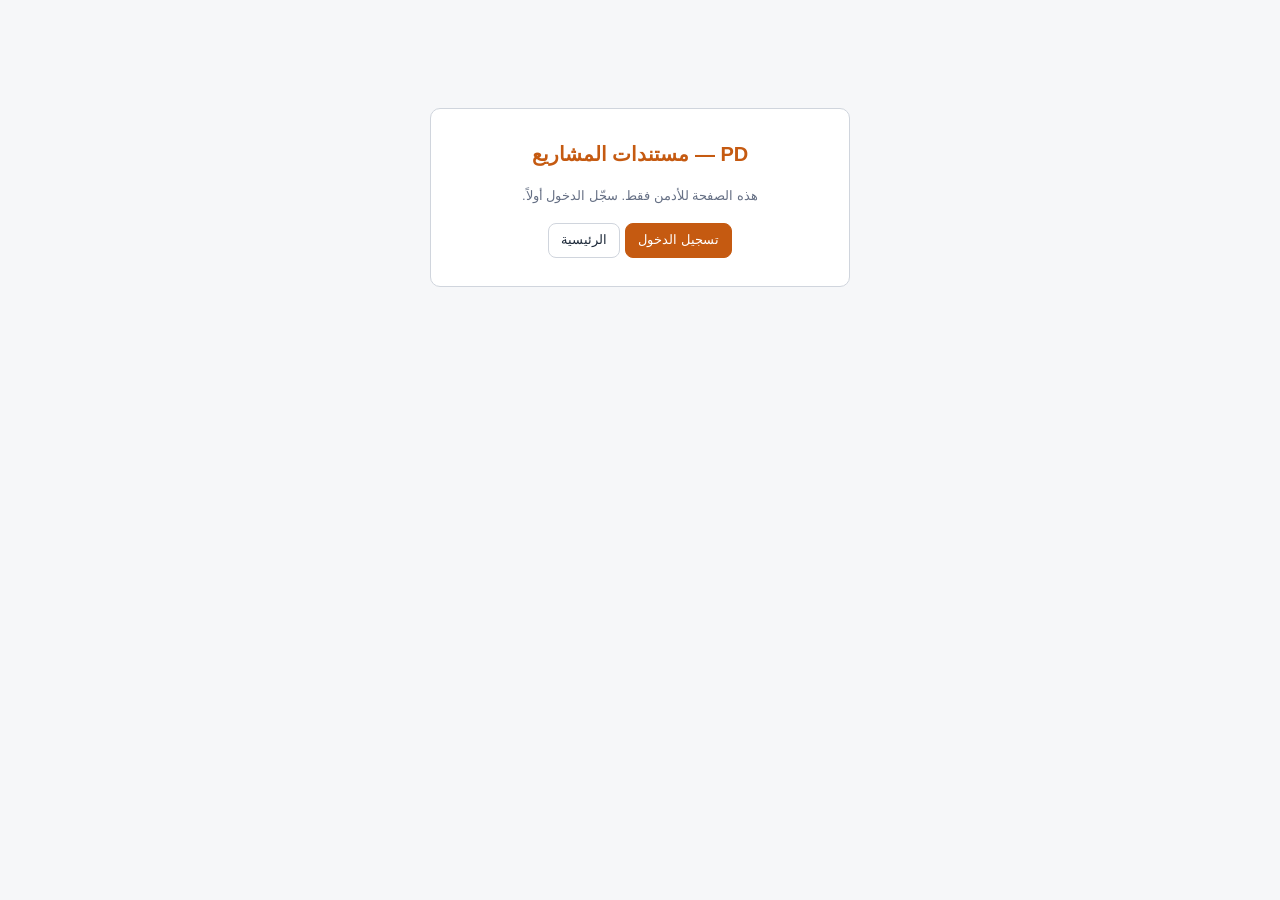
==== PD/index.html @ 5bf5a7d5 "Add files via upload" ====
<!doctype html>
<html lang="ar" dir="rtl">
<head>
<meta charset="utf-8">
<meta name="viewport" content="width=device-width, initial-scale=1">
<meta name="robots" content="noindex, nofollow">
<title>PD — مستندات المشاريع | حلول الطاقة المتجددة والمقاولات</title>
<style>
  :root{--brand:#c55a11;--ink:#1d2939;--mut:#667085;--line:#d0d5dd;--bg:#f6f7f9;--ok:#067647;--bad:#b42318;--card:#fff}
  @media (prefers-color-scheme:dark){:root{--ink:#e6e9ef;--mut:#98a2b3;--line:#344054;--bg:#0f1420;--card:#171d2b}}
  *{box-sizing:border-box}
  body{margin:0;font-family:"Noto Naskh Arabic","Segoe UI",Tahoma,Arial,sans-serif;background:var(--bg);color:var(--ink);line-height:1.6}
  header{background:var(--card);border-bottom:3px solid var(--brand);padding:10px 16px;display:flex;gap:12px;align-items:center;flex-wrap:wrap}
  header h1{font-size:18px;margin:0;color:var(--brand)}
  header .sp{flex:1}
  a.lnk{color:var(--brand);text-decoration:none;font-size:14px}
  main{max-width:1100px;margin:16px auto;padding:0 12px}
  .tabs{display:flex;gap:6px;margin-bottom:12px}
  .tabs button{padding:8px 14px;border:1px solid var(--line);background:var(--card);color:var(--ink);border-radius:8px;cursor:pointer;font:inherit}
  .tabs button.on{background:var(--brand);border-color:var(--brand);color:#fff}
  .card{background:var(--card);border:1px solid var(--line);border-radius:10px;padding:12px;margin-bottom:12px}
  table{width:100%;border-collapse:collapse;font-size:14px}
  th,td{padding:8px 6px;border-bottom:1px solid var(--line);text-align:right;vertical-align:top}
  th{color:var(--mut);font-weight:600}
  .wrap{overflow-x:auto}
  button.b{padding:6px 12px;border-radius:8px;border:1px solid var(--line);background:var(--card);color:var(--ink);cursor:pointer;font:inherit;font-size:13px}
  button.p{background:var(--brand);border-color:var(--brand);color:#fff}
  button.d{color:var(--bad);border-color:var(--bad)}
  a.b{display:inline-block;padding:6px 12px;border-radius:8px;border:1px solid var(--line);text-decoration:none;font-size:13px;color:var(--ink);background:var(--card)}
  a.b.p{background:var(--brand);border-color:var(--brand);color:#fff}
  button:disabled{opacity:.5;cursor:not-allowed}
  .badge{display:inline-block;padding:1px 8px;border-radius:20px;font-size:12px;border:1px solid var(--line)}
  .badge.issued{color:#b54708;border-color:#b54708}.badge.signed{color:var(--ok);border-color:var(--ok)}.badge.void{color:var(--bad);border-color:var(--bad)}
  .muted{color:var(--mut);font-size:13px}
  .err{background:#fef3f2;color:var(--bad);border:1px solid #fecdca;border-radius:8px;padding:8px 12px;margin:8px 0}
  .ok{color:var(--ok)}
  .warn{background:#fffaeb;color:#b54708;border:1px solid #fedf89;border-radius:8px;padding:8px 12px;margin:8px 0}
  dialog{border:1px solid var(--line);border-radius:12px;padding:0;width:min(980px,96vw);max-height:92vh;background:var(--card);color:var(--ink)}
  dialog::backdrop{background:rgba(0,0,0,.45)}
  .dh{display:flex;align-items:center;gap:8px;padding:10px 14px;border-bottom:1px solid var(--line);position:sticky;top:0;background:var(--card);z-index:2}
  .dh h2{font-size:16px;margin:0;flex:1}
  .db{padding:12px 14px;overflow:auto;max-height:calc(92vh - 110px)}
  .df{padding:10px 14px;border-top:1px solid var(--line);display:flex;gap:8px;flex-wrap:wrap}
  fieldset{border:1px solid var(--line);border-radius:8px;margin:0 0 12px;padding:8px 12px}
  legend{color:var(--brand);font-weight:700;padding:0 6px}
  .g{display:grid;grid-template-columns:repeat(auto-fit,minmax(230px,1fr));gap:8px 12px}
  label{display:block;font-size:13px;color:var(--mut)}
  input,select,textarea{width:100%;padding:6px 8px;border:1px solid var(--line);border-radius:6px;background:var(--card);color:var(--ink);font:inherit;font-size:14px}
  input.ltr{direction:ltr;text-align:right}
  .kv{display:grid;grid-template-columns:150px 1fr;gap:2px 10px;font-size:14px}
  .kv span:nth-child(odd){color:var(--mut)}
  iframe{width:100%;height:68vh;border:1px solid var(--line);border-radius:8px;background:#fff}
  #login{max-width:360px;margin:12vh auto;text-align:center}
  .hide{display:none!important}
</style>
</head>
<body>

<section id="gate" class="card hide" style="max-width:420px;margin:12vh auto;text-align:center">
  <h1 style="color:var(--brand);font-size:20px">PD — مستندات المشاريع</h1>
  <p id="gateMsg" class="muted"></p>
  <p><a class="b p" href="../login.html">تسجيل الدخول</a> <a class="b" href="../home.html">الرئيسية</a></p>
</section>

<div id="app" class="hide">
  <header>
    <h1>PD — مستندات المشاريع</h1>
    <span class="muted">Projects Documents</span>
    <span class="sp"></span>
    <a class="lnk" href="../crm.html">← الرجوع إلى CRM</a>
    <a class="b" href="../home.html">الرئيسية</a>
  </header>
  <main>
    <div class="tabs">
      <button id="tab-opps" class="on">الصفقات المقبولة</button>
      <button id="tab-docs">المستندات الصادرة</button>
    </div>
    <div id="msg"></div>
    <div id="view"></div>
  </main>
</div>

<dialog id="issueDlg">
  <div class="dh"><h2 id="issueTitle">إصدار عقد</h2><button class="b" data-close="issueDlg">إغلاق</button></div>
  <div class="db" id="issueBody"></div>
  <div class="df">
    <button class="b" id="checkBtn">تحقق من الاكتمال</button>
    <button class="b p" id="issueBtn">إصدار العقد وتجميده</button>
    <span class="muted" id="issueNote"></span>
  </div>
</dialog>

<dialog id="viewDlg">
  <div class="dh"><h2 id="viewTitle">مستند</h2><span id="viewIntact" class="muted"></span>
    <button class="b p" id="printBtn">طباعة / حفظ PDF</button><button class="b" data-close="viewDlg">إغلاق</button></div>
  <div class="db"><iframe id="docFrame" sandbox="allow-same-origin allow-modals" title="المستند"></iframe></div>
</dialog>

<script>
(function () {
  "use strict";
  var FN = "https://xhgwvszdatqlvlgqiikj.supabase.co/functions/v1";
  var ANON = "eyJhbGciOiJIUzI1NiIsInR5cCI6IkpXVCJ9.eyJpc3MiOiJzdXBhYmFzZSIsInJlZiI6InhoZ3d2c3pkYXRxbHZsZ3FpaWtqIiwicm9sZSI6ImFub24iLCJpYXQiOjE3ODMzMzU1ODUsImV4cCI6MjA5ODkxMTU4NX0._AGyzezR5UFnd6AB26--DsAwuswTP5Vqz1U7LMYp8fU";
  var $ = function (id) { return document.getElementById(id); };

  function h(tag, attrs) {
    var n = document.createElement(tag);
    if (attrs) Object.keys(attrs).forEach(function (k) {
      if (k === "style") n.style.cssText = attrs[k];
      else if (k === "class") n.className = attrs[k];
      else if (k.indexOf("on") === 0) n.addEventListener(k.slice(2), attrs[k]);
      else n.setAttribute(k, attrs[k]);
    });
    function add(c) {
      if (c == null || c === false) return;
      if (Array.isArray(c)) { c.forEach(add); return; }
      n.appendChild(typeof c === "string" || typeof c === "number" ? document.createTextNode(String(c)) : c);
    }
    for (var i = 2; i < arguments.length; i++) add(arguments[i]);
    return n;
  }
  function money(n) { return Number(n || 0).toLocaleString("en-US", { minimumFractionDigits: 2, maximumFractionDigits: 2 }); }
  function fmtDate(s) { try { return new Date(s).toLocaleDateString("en-GB"); } catch (e) { return ""; } }
  var STATUS = { issued: "صادر (بانتظار التوقيع)", signed: "موقّع", void: "ملغى" };

  // ---------------- API ----------------
  async function post(fn, body) {
    var res = await fetch(FN + "/" + fn, {
      method: "POST",
      headers: { "Content-Type": "application/json", apikey: ANON, Authorization: "Bearer " + ANON },
      body: JSON.stringify(body)
    });
    var data = await res.json().catch(function () { return {}; });
    if (res.status === 401 && fn === "docs-api") { logout(); }
    if (!res.ok && !data.error) data.error = "تعذّر الاتصال (" + res.status + ")";
    return data;
  }
  function api(action, extra) {
    return post("docs-api", Object.assign({ action: action, adminToken: token() }, extra || {}));
  }

  // ---------------- الجلسة الموحّدة ----------------
  // الدخول الوحيد هو login.html (auth-api). الجلسة مشتركة بين الصفحات تحت المفتاح holoul_session_v1.
  // هذه الصفحة للأدمن فقط: تقرأ توكن الأدمن من الجلسة وتتحقق منه عبر auth-api (session-check).
  var SESSION_KEY = "holoul_session_v1";
  var sessionToken = "";
  function token() { return sessionToken; }
  function readSession() {
    var raw = null;
    try { raw = localStorage.getItem(SESSION_KEY) || sessionStorage.getItem(SESSION_KEY); } catch (e) {}
    if (!raw) return null;
    try { return JSON.parse(raw); } catch (e) { return null; }
  }
  function findAdminToken(o, depth) {
    if (!o || typeof o !== "object" || depth > 4) return "";
    if (o.tokens && typeof o.tokens.admin === "string") return o.tokens.admin;
    for (var k in o) {
      var v = o[k];
      if (k === "admin" && typeof v === "string" && v.split(".").length === 2) return v;
      if (v && typeof v === "object") { var r = findAdminToken(v, depth + 1); if (r) return r; }
    }
    return "";
  }
  function showGate(msg) { $("gateMsg").textContent = msg; $("gate").classList.remove("hide"); $("app").classList.add("hide"); }
  function logout() { sessionToken = ""; showGate("انتهت الجلسة. سجّل الدخول من جديد."); }
  async function boot() {
    var s = readSession(), t = findAdminToken(s, 0);
    var exp = s && s.exp && typeof s.exp.admin === "number" ? s.exp.admin : null;
    if (!t || (exp && exp * 1000 < Date.now())) { showGate("هذه الصفحة للأدمن فقط. سجّل الدخول أولاً."); return; }
    var r = await post("auth-api", { action: "session-check", tokens: { admin: t } });
    if (r.error || !r.valid || r.valid.indexOf("admin") < 0) { showGate(r.error || "الجلسة لا تتضمن صلاحية الأدمن."); return; }
    sessionToken = t; $("gate").classList.add("hide"); $("app").classList.remove("hide"); go("opps");
  }

  // ---------------- التبويبات ----------------
  var cur = "opps";
  function go(tab) {
    cur = tab;
    $("tab-opps").classList.toggle("on", tab === "opps");
    $("tab-docs").classList.toggle("on", tab === "docs");
    $("msg").textContent = "";
    (tab === "opps" ? renderOpps : renderDocs)();
  }
  $("tab-opps").addEventListener("click", function () { go("opps"); });
  $("tab-docs").addEventListener("click", function () { go("docs"); });
  document.addEventListener("click", function (e) {
    var id = e.target && e.target.getAttribute && e.target.getAttribute("data-close");
    if (id) $(id).close();
  });
  function note(text, cls) { var m = $("msg"); m.textContent = ""; if (text) m.appendChild(h("div", { class: cls || "warn" }, text)); }

  // ---------------- الصفقات المقبولة ----------------
  async function renderOpps() {
    var v = $("view"); v.textContent = "جارٍ التحميل…";
    var r = await api("pd-overview");
    if (r.error) { v.textContent = ""; note(r.error, "err"); return; }
    v.textContent = "";
    if (!r.items.length) { v.appendChild(h("div", { class: "card muted" }, "لا توجد صفقات بحالة «فازت» حالياً.")); return; }
    var tb = h("tbody");
    r.items.forEach(function (o) {
      var live = o.docs.filter(function (d) { return d.status !== "void"; })[0];
      var actions = h("td", null,
        h("button", { class: "b p", onclick: function () { openIssue(o); } }, live ? "إصدار نسخة جديدة" : "إصدار عقد"),
        live ? h("button", { class: "b", style: "margin-inline-start:6px", onclick: function () { openDoc(live.id); } }, "عرض " + live.doc_no) : null);
      tb.appendChild(h("tr", null,
        h("td", null, o.customer ? o.customer.name : "—", h("div", { class: "muted" }, o.customer ? o.customer.phone || "" : "")),
        h("td", null, o.name || "—", h("div", { class: "muted" }, o.estimated_capacity ? o.estimated_capacity + " " : "")),
        h("td", null, o.project ? (o.project.project_number || "مشروع " + o.project.id) : h("span", { class: "muted" }, "لم يتحول لمشروع")),
        h("td", null, live ? h("span", { class: "badge " + live.status }, STATUS[live.status]) : h("span", { class: "muted" }, "لا عقد")),
        actions));
    });
    v.appendChild(h("div", { class: "card wrap" }, h("table", null,
      h("thead", null, h("tr", null, h("th", null, "العميل"), h("th", null, "الصفقة"), h("th", null, "المشروع"), h("th", null, "العقد"), h("th", null, ""))), tb)));
  }

  // ---------------- المستندات الصادرة ----------------
  async function renderDocs() {
    var v = $("view"); v.textContent = "جارٍ التحميل…";
    var r = await api("pd-docs");
    if (r.error) { v.textContent = ""; note(r.error, "err"); return; }
    v.textContent = "";
    if (!r.docs.length) { v.appendChild(h("div", { class: "card muted" }, "لم يصدر أي مستند بعد.")); return; }
    var tb = h("tbody");
    r.docs.forEach(function (d) {
      var acts = h("td", null, h("button", { class: "b", onclick: function () { openDoc(d.id); } }, "عرض / طباعة"));
      if (d.status === "issued") {
        acts.appendChild(h("button", { class: "b p", style: "margin-inline-start:6px", onclick: function () { markSigned(d); } }, "تسجيل التوقيع"));
      }
      if (d.status !== "void") acts.appendChild(h("button", { class: "b d", style: "margin-inline-start:6px", onclick: function () { markVoid(d); } }, "إلغاء"));
      tb.appendChild(h("tr", null,
        h("td", null, d.doc_no, h("div", { class: "muted" }, d.template_version)),
        h("td", null, h("span", { class: "badge " + d.status }, STATUS[d.status]), d.void_reason ? h("div", { class: "muted" }, d.void_reason) : null),
        h("td", null, fmtDate(d.issued_at)), h("td", null, d.signed_on || "—"), acts));
    });
    v.appendChild(h("div", { class: "card wrap" }, h("table", null,
      h("thead", null, h("tr", null, h("th", null, "رقم المستند"), h("th", null, "الحالة"), h("th", null, "تاريخ الإصدار"), h("th", null, "تاريخ التوقيع"), h("th", null, ""))), tb)));
  }
  async function markSigned(d) {
    var on = prompt("تاريخ التوقيع (YYYY-MM-DD):", new Date().toISOString().slice(0, 10)); if (!on) return;
    var r = await api("pd-status", { docId: d.id, status: "signed", signedOn: on });
    if (r.error) note(r.error, "err"); else go(cur);
  }
  async function markVoid(d) {
    var why = prompt("سبب الإلغاء (مطلوب):"); if (!why) return;
    var r = await api("pd-status", { docId: d.id, status: "void", reason: why });
    if (r.error) note(r.error, "err"); else go(cur);
  }

  // ---------------- عرض مستند ----------------
  async function openDoc(id) {
    var r = await api("pd-render", { docId: id });
    if (r.error) { note(r.error, "err"); return; }
    $("viewTitle").textContent = r.meta.doc_no + " — " + STATUS[r.meta.status];
    $("viewIntact").textContent = r.intact ? "البصمة سليمة ✓" : "تحذير: البصمة لا تطابق اللقطة!";
    $("viewIntact").className = r.intact ? "muted ok" : "muted err";
    $("docFrame").srcdoc = r.html;
    $("viewDlg").showModal();
  }
  $("printBtn").addEventListener("click", function () {
    var f = $("docFrame"); f.contentWindow.focus(); f.contentWindow.print();
  });

  // ---------------- إصدار عقد ----------------
  var S = null; // حالة نافذة الإصدار

  function openIssue(opp) {
    S = { opp: opp, quoteId: null, inputs: {}, data: null };
    $("issueTitle").textContent = "إصدار عقد — " + (opp.customer ? opp.customer.name : opp.name);
    $("issueBody").textContent = "جارٍ التحميل…"; $("issueNote").textContent = "";
    $("issueDlg").showModal();
    load();
  }
  async function load() {
    var r = await api("pd-prepare", { opportunityId: S.opp.id, quoteId: S.quoteId, inputs: S.inputs });
    if (r.error) { $("issueBody").textContent = ""; $("issueBody").appendChild(h("div", { class: "err" }, r.error)); return; }
    S.data = r; renderForm();
  }

  function val(path, dflt) { var v = S.inputs[path]; return v === undefined ? dflt : v; }
  function inp(key, label, opts) {
    opts = opts || {};
    var el = opts.options
      ? h("select", null, [h("option", { value: "" }, "— اختر —")].concat(opts.options.map(function (o) { return h("option", { value: o[0] }, o[1]); })))
      : h("input", { type: opts.type || "text", class: opts.ltr ? "ltr" : "", placeholder: opts.ph || "" });
    var cur = val(key, opts.dflt);
    if (cur !== undefined && cur !== null) el.value = String(cur);
    el.addEventListener("change", function () {
      var v = el.value;
      if (opts.bool) S.inputs[key] = v === "" ? undefined : v === "yes";
      else if (opts.type === "number") S.inputs[key] = v === "" ? undefined : Number(v);
      else S.inputs[key] = v;
    });
    // تسجيل القيمة الافتراضية كمدخل فعلي إن لم يغيّرها المستخدم
    if (cur !== undefined && cur !== null && S.inputs[key] === undefined && opts.dflt !== undefined && opts.dflt !== "") S.inputs[key] = opts.type === "number" ? Number(cur) : cur;
    return h("div", null, h("label", null, label), el);
  }
  function nested(parent, key, label, opts) { // companyRep.name ونحوها
    opts = opts || {};
    var el = h("input", { type: "text", class: opts.ltr ? "ltr" : "" });
    S.inputs[parent] = S.inputs[parent] || {};
    var d = (S.data.defaults && S.data.defaults[parent]) || {};
    var cur = S.inputs[parent][key] !== undefined ? S.inputs[parent][key] : d[key];
    if (cur) { el.value = cur; S.inputs[parent][key] = cur; }
    el.addEventListener("change", function () { S.inputs[parent][key] = el.value; });
    return h("div", null, h("label", null, label), el);
  }

  function renderForm() {
    var d = S.data, v = d.view, q = v.quote, body = $("issueBody");
    body.textContent = "";

    // 1) اختيار عرض السعر
    var qsel = h("select", null, [h("option", { value: "" }, "— اختر عرض السعر المعتمد —")].concat(d.quotes.map(function (x) {
      return h("option", { value: x.id }, x.ref_code + " | " + (x.hp || "?") + " HP | " + money(x.final_total) + " | " + fmtDate(x.created_at));
    })));
    if (S.quoteId) qsel.value = String(S.quoteId);
    qsel.addEventListener("change", function () { S.quoteId = qsel.value ? Number(qsel.value) : null; load(); });
    body.appendChild(h("fieldset", null, h("legend", null, "1) عرض السعر المعتمد (من النظام)"), qsel,
      d.quotes.length ? null : h("div", { class: "err" }, "لا توجد عروض مجمّدة لهذا العميل. جمّد عرض السعر في CRM أولاً.")));
    if (!q) { return; }

    // 2) ملخص من النظام (قراءة فقط)
    var kv = h("div", { class: "kv" });
    function row(a, b) { kv.appendChild(h("span", null, a)); kv.appendChild(h("span", null, b == null || b === "" ? "—" : String(b))); }
    row("العميل", v.customer.name + " (" + (v.isCompany ? "منشأة" : "فرد") + ")");
    row("الجوال", v.customer.phone);
    row(v.isCompany ? "السجل التجاري" : "الهوية", v.isCompany ? v.customer.cr : (v.identityPresent ? "مسجّلة في النظام ✓" : "غير مسجّلة"));
    row("الموقع", v.site ? (v.site.hasGps ? "إحداثيات مسجّلة ✓" : v.site.hasLink ? "رابط خريطة ✓" : "بلا إحداثيات") : "لا موقع مسجّل");
    row("النظام", q.totalPanels + " × " + q.panelLabel + " = " + q.calcKW + " كيلوواط | إنفرتر " + q.invBrand + " " + (q.invKW || "") + " كيلوواط");
    row("قيمة العرض", money(q.commercial.exVat) + " + ضريبة " + money(q.commercial.vat) + " = " + money(q.commercial.total) + " ريال");
    row("الطرف الأول", v.company.name + " | س.ت " + v.company.cr + " | موحد " + v.company.unified + " | ض " + v.company.vat);
    body.appendChild(h("fieldset", null, h("legend", null, "2) بيانات من النظام (قراءة فقط، لا تُعدَّل من هنا)"), kv,
      v.projectValueDiff != null && Math.abs(v.projectValueDiff) > 1
        ? h("div", { class: "warn" }, "تنبيه: قيمة المشروع في CRM (" + money(v.project.contract_value) + ") تختلف عن عرض السعر بمقدار " + money(v.projectValueDiff) + ". العقد يُبنى على عرض السعر.") : null,
      h("div", { class: "muted" }, "تحقق من اسم الطرف الأول أعلاه: يجب أن يطابق السجل التجاري حرفياً. وإن وُجد خطأ فصحّحه في company_profile لا هنا.")));

    // 3) الطرف الأول
    var f1 = h("fieldset", null, h("legend", null, "3) الطرف الأول"), h("div", { class: "g" },
      inp("place", "مكان التحرير", { dflt: d.defaults.place }),
      nested("companyRep", "name", "ممثل الشركة: الاسم"), nested("companyRep", "title", "الصفة"), nested("companyRep", "authority", "سند التفويض"),
      inp("formerName", "الاسم السابق (اختياري — يكشف الاسم القديم)"),
      nested("bank", "holder", "صاحب الحساب (مطابق للسجل)"), nested("bank", "bank", "البنك"), nested("bank", "iban", "IBAN", { ltr: true })));
    body.appendChild(f1);

    // 4) الطرف الثاني (مدخلات للمستند فقط)
    var g2 = h("div", { class: "g" },
      inp("customerAddress", "العنوان الوطني/البريدي"),
      inp("customerEmail", "البريد الإلكتروني (للإخطارات)", { dflt: d.defaults.customerEmail, ltr: true }));
    if (!v.isCompany && !v.identityPresent) {
      g2.appendChild(inp("manualIdType", "نوع الوثيقة", { options: [["national_id", "هوية وطنية"], ["iqama", "إقامة"], ["gcc_id", "هوية خليجية"], ["passport", "جواز سفر"]] }));
      g2.appendChild(inp("manualIdNumber", "رقم الوثيقة (يُحفظ في المستند فقط)", { ltr: true }));
    }
    if (v.isCompany) {
      g2.appendChild(nested("customerRep", "name", "ممثل المنشأة: الاسم")); g2.appendChild(nested("customerRep", "title", "الصفة")); g2.appendChild(nested("customerRep", "authority", "سند التفويض"));
    }
    if (!v.site || (!v.site.hasGps && !v.site.hasLink)) g2.appendChild(inp("siteText", "وصف/إحداثيات الموقع (يُحفظ في المستند فقط)", { ltr: true }));
    body.appendChild(h("fieldset", null, h("legend", null, "4) الطرف الثاني — حقول ناقصة في النظام تُدخل هنا وتُحفظ في المستند فقط"), g2));

    // 5) خيارات العقد
    var YN = [["yes", "نعم"], ["no", "لا"]];
    var g3 = h("div", { class: "g" });
    var OPT = [["optional", "اختياري بسعر (يُحسم قبل الموعد)"], ["waived", "غير مشمول بإقرار رفض كتابي"]];
    if (!q.toggles.earth) { g3.appendChild(inp("earthingStatus", "التأريض (غير مشمول في العرض)", { options: OPT })); g3.appendChild(inp("earthingPrice", "سعر التأريض", { type: "number" })); }
    if (!q.toggles.reactor) { g3.appendChild(inp("reactorStatus", "REACTOR (غير مشمول في العرض)", { options: OPT })); g3.appendChild(inp("reactorPrice", "سعر الـREACTOR", { type: "number" })); }
    g3.appendChild(inp("earthingDeadline", "موعد حسم الاختيارات (المادة 3-3)", { dflt: d.defaults.earthingDeadline }));
    g3.appendChild(inp("guard", "الحراسة أثناء التنفيذ", { options: [["company", "على الشركة ضمن السعر"], ["client", "على العميل"], ["paid", "على الشركة بمقابل إضافي"]] }));
    g3.appendChild(inp("guardPrice", "مقابل الحراسة (إن وُجد)", { type: "number" }));
    g3.appendChild(inp("disputeType", "تسوية المنازعات", { options: [["court", "محكمة مختصة"], ["arbitration", "تحكيم"]] }));
    g3.appendChild(inp("courtName", "المحكمة")); g3.appendChild(inp("courtCity", "مدينة المحكمة"));
    g3.appendChild(inp("arbitrationCenter", "جهة التحكيم")); g3.appendChild(inp("arbitrationSeat", "مقر التحكيم"));
    g3.appendChild(inp("photoConsent", "موافقة العميل على التصوير والعرض", { options: YN, bool: true }));
    g3.appendChild(inp("contactYears", "مدة التزام الشركة بالتواصل مع المصنّع (سنوات)", { type: "number", dflt: d.defaults.contactYears }));
    body.appendChild(h("fieldset", null, h("legend", null, "5) خيارات العقد (قرارات قانونية: تُحسم لكل عقد)"), g3));

    // 6) المواصفات والضمان
    var w = (d.defaults.warranty) || {};
    S.inputs.warranty = S.inputs.warranty || {};
    function wf(key, label) {
      var el = h("input", { type: "text" }); var cur = S.inputs.warranty[key] !== undefined ? S.inputs.warranty[key] : w[key];
      el.value = cur || ""; S.inputs.warranty[key] = el.value;
      el.addEventListener("change", function () { S.inputs.warranty[key] = el.value; });
      return h("div", null, h("label", null, label), el);
    }
    var cabItem = (q.items || []).filter(function (i) { return i.label.indexOf("الكابلات") >= 0; })[0];
    body.appendChild(h("fieldset", null, h("legend", null, "6) المواصفات والضمان (الضمان نص للمراجعة، افتراضاته من العقد القديم)"), h("div", { class: "g" },
      wf("panels", "ضمان الألواح"), wf("structure", "ضمان الهياكل"), wf("inverter", "ضمان الإنفرتر"), wf("cables", "ضمان الكابلات"), wf("combiner", "ضمان Combiner"),
      inp("cableLengthText", "طول الكابلات (من العرض: " + (cabItem ? cabItem.qty : "—") + ")", { dflt: cabItem ? cabItem.qty : "" }),
      inp("cablePricePerM", "سعر المتر الزائد (ريال)", { type: "number" }),
      q.toggles.concrete ? inp("concreteDims", "أبعاد القواعد ومقاومة الخرسانة") : null)));

    // 7) الدفعات
    S.inputs.payments = S.inputs.payments || d.defaults.payments.map(function (p) { return { title: p.title, pct: p.pct, trigger: p.trigger }; });
    var pbox = h("div"), sum = h("div", { class: "muted" });
    function drawPay() {
      pbox.textContent = "";
      var total = 0;
      S.inputs.payments.forEach(function (p, i) {
        total += Number(p.pct) || 0;
        var t = h("input", { type: "text", value: p.title }), pc = h("input", { type: "number", value: p.pct, style: "max-width:90px" }),
          tr = h("input", { type: "text", value: p.trigger });
        t.addEventListener("change", function () { p.title = t.value; }); tr.addEventListener("change", function () { p.trigger = tr.value; });
        pc.addEventListener("change", function () { p.pct = Number(pc.value); drawPay(); });
        pbox.appendChild(h("div", { style: "display:grid;grid-template-columns:140px 90px 1fr 60px;gap:6px;margin-bottom:6px" }, t, pc, tr,
          h("button", { class: "b d", onclick: function () { S.inputs.payments.splice(i, 1); drawPay(); } }, "حذف")));
      });
      sum.textContent = "المجموع: " + total + "%" + (Math.round(total * 100) === 10000 ? " ✓" : " (يجب 100%)");
      sum.className = Math.round(total * 100) === 10000 ? "muted ok" : "muted err";
    }
    drawPay();
    var crmMs = (v.crmMilestones || []).map(function (m) { return (m.title || "") + " " + money(m.amount) + " (" + (m.status || "") + ")"; }).join(" | ");
    body.appendChild(h("fieldset", null, h("legend", null, "7) جدول الدفعات التعاقدي (الملحق ب)"), pbox, sum,
      h("button", { class: "b", onclick: function () { S.inputs.payments.push({ title: "دفعة", pct: 0, trigger: "" }); drawPay(); } }, "+ دفعة"),
      crmMs ? h("div", { class: "muted", style: "margin-top:6px" }, "مرجع فقط — دفعات CRM الحالية (متابعة تحصيل وليست جدولاً تعاقدياً): " + crmMs) : null));

    // الأخطاء
    var eb = h("div", { id: "errs" }); body.appendChild(eb); showErrors();
  }

  function showErrors() {
    var eb = $("errs"); if (!eb) return; eb.textContent = "";
    var errs = S.data.errors || [];
    if (!errs.length) { eb.appendChild(h("div", { class: "ok" }, "✓ البيانات مكتملة وجاهزة للإصدار")); return; }
    var ul = h("ul", { style: "margin:4px 0;padding-inline-start:20px" });
    errs.forEach(function (e) { ul.appendChild(h("li", null, e.msg)); });
    eb.appendChild(h("div", { class: "err" }, h("b", null, "ناقص أو غير صالح:"), ul));
  }

  function payload() {
    var i = Object.assign({}, S.inputs);
    if (i.manualIdType || i.manualIdNumber) i.manualId = { idType: i.manualIdType, idNumber: i.manualIdNumber };
    return i;
  }
  $("checkBtn").addEventListener("click", async function () {
    S.inputs = payload();
    var r = await api("pd-prepare", { opportunityId: S.opp.id, quoteId: S.quoteId, inputs: S.inputs });
    if (r.error) { $("issueNote").textContent = r.error; return; }
    S.data.errors = r.errors; showErrors(); $("issueNote").textContent = "";
  });
  $("issueBtn").addEventListener("click", async function () {
    if (!S.quoteId) { $("issueNote").textContent = "اختر عرض السعر أولاً"; return; }
    var btn = $("issueBtn"); btn.disabled = true; $("issueNote").textContent = "جارٍ الإصدار…";
    try {
      var body = { opportunityId: S.opp.id, quoteId: S.quoteId, inputs: payload() };
      var r = await api("pd-issue", body);
      if (r.needsConfirm) {
        if (!confirm(r.message)) { $("issueNote").textContent = "لم يُصدر"; return; }
        body.replaceExisting = true; r = await api("pd-issue", body);
      }
      if (r.errors) { S.data.errors = r.errors; showErrors(); $("issueNote").textContent = "لم يُصدر: أكمل الحقول الناقصة"; return; }
      if (r.error) { $("issueNote").textContent = r.error; return; }
      $("issueDlg").close(); note("صدر العقد " + r.docNo, "warn"); go("docs"); openDoc(r.id);
    } finally { btn.disabled = false; }
  });

  // ---------------- البدء ----------------
  boot();
})();
</script>
</body>
</html>
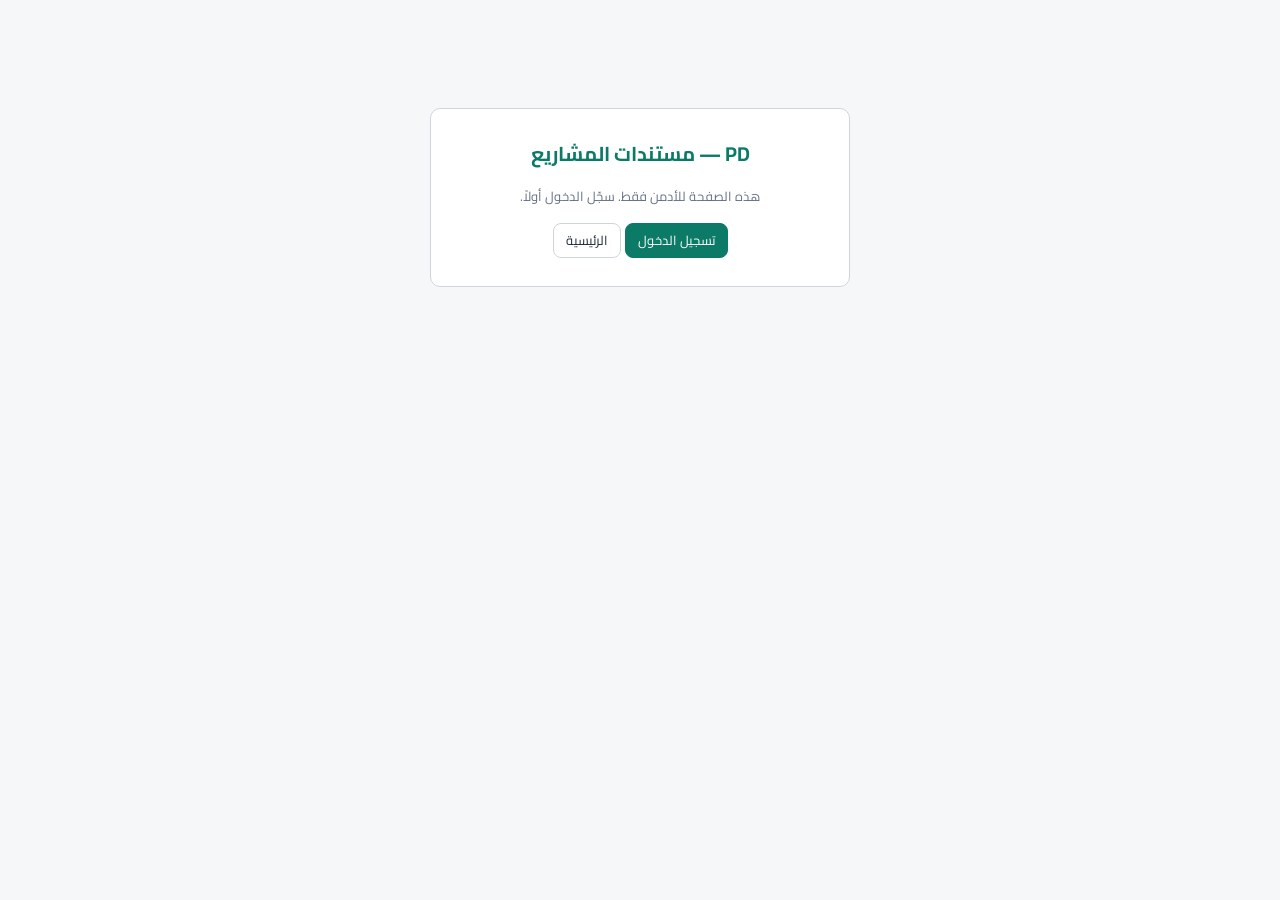
==== commit e18cd12b: "feat(ui): unified site header across all pages - assets/css/header.css: single header style (brand, " ====
--- a/PD/index.html
+++ b/PD/index.html
@@ -5,15 +5,13 @@
 <meta name="viewport" content="width=device-width, initial-scale=1">
 <meta name="robots" content="noindex, nofollow">
 <title>PD — مستندات المشاريع | حلول الطاقة المتجددة والمقاولات</title>
+<link href="https://fonts.googleapis.com/css2?family=Cairo:wght@400;500;600;700;800&display=swap" rel="stylesheet">
+<link rel="stylesheet" href="../assets/css/header.css">
+<link rel="stylesheet" href="../assets/css/unified-font.css">
 <style>
-  :root{--brand:#c55a11;--ink:#1d2939;--mut:#667085;--line:#d0d5dd;--bg:#f6f7f9;--ok:#067647;--bad:#b42318;--card:#fff}
-  @media (prefers-color-scheme:dark){:root{--ink:#e6e9ef;--mut:#98a2b3;--line:#344054;--bg:#0f1420;--card:#171d2b}}
+  :root{--brand:#0B7A66;--ink:#1d2939;--mut:#667085;--line:#d0d5dd;--bg:#f6f7f9;--ok:#067647;--bad:#b42318;--card:#fff}
   *{box-sizing:border-box}
-  body{margin:0;font-family:"Noto Naskh Arabic","Segoe UI",Tahoma,Arial,sans-serif;background:var(--bg);color:var(--ink);line-height:1.6}
-  header{background:var(--card);border-bottom:3px solid var(--brand);padding:10px 16px;display:flex;gap:12px;align-items:center;flex-wrap:wrap}
-  header h1{font-size:18px;margin:0;color:var(--brand)}
-  header .sp{flex:1}
-  a.lnk{color:var(--brand);text-decoration:none;font-size:14px}
+  body{margin:0;font-family:"Cairo",system-ui,-apple-system,"Segoe UI",Tahoma,sans-serif;background:var(--bg);color:var(--ink);line-height:1.6}
   main{max-width:1100px;margin:16px auto;padding:0 12px}
   .tabs{display:flex;gap:6px;margin-bottom:12px}
   .tabs button{padding:8px 14px;border:1px solid var(--line);background:var(--card);color:var(--ink);border-radius:8px;cursor:pointer;font:inherit}
@@ -63,12 +61,8 @@
 </section>
 
 <div id="app" class="hide">
-  <header>
-    <h1>PD — مستندات المشاريع</h1>
-    <span class="muted">Projects Documents</span>
-    <span class="sp"></span>
-    <a class="lnk" href="../crm.html">← الرجوع إلى CRM</a>
-    <a class="b" href="../home.html">الرئيسية</a>
+  <header class="top hl-header" data-hl-header data-title="PD — مستندات المشاريع" data-actions="nav,user,logout">
+    <a class="hl-btn opt" data-hl-slot="actions" href="../crm.html">← الرجوع إلى CRM</a>
   </header>
   <main>
     <div class="tabs">
@@ -96,6 +90,8 @@
   <div class="db"><iframe id="docFrame" sandbox="allow-same-origin allow-modals" title="المستند"></iframe></div>
 </dialog>
 
+<script src="../assets/js/holoul-auth.js"></script>
+<script src="../assets/js/site-header.js"></script>
 <script>
 (function () {
   "use strict";
--- a/assets/css/header.css
+++ b/assets/css/header.css
@@ -0,0 +1,108 @@
+/* =======================================================================
+   header.css — الهيدر الموحّد لكل صفحات حلول الطاقة (HoloulEnergy)
+   - مستقل: بيعرّف ألوانه الخاصة (--hl-*) فبيشتغل حتى في صفحة ما بتحمّلش styles.css (زي PD).
+   - بيعتمد على الكلاس  header.hl-header  (أخصّ من header.top القديم، فبيغلبه من غير !important).
+   - الماركب بيتولّد من assets/js/site-header.js أو بيتكتب يدوي بنفس الكلاسات (index/crm).
+   ======================================================================= */
+header.hl-header.top, header.hl-header{
+  --hl-ink:#122436; --hl-night:#0D3452; --hl-night-2:#155E85;
+  --hl-teal:#0FA98D; --hl-teal-dark:#0B7A66; --hl-teal-tint:#E7F8F4;
+  --hl-sun:#E7AC12; --hl-sun-2:#F3CB56;
+  --hl-line:#DEE7E4; --hl-muted:#63736F; --hl-card:#fff;
+  --hl-wa:#25D366;
+  position:sticky; top:0; z-index:50;
+  background:rgba(255,255,255,.94);
+  -webkit-backdrop-filter:blur(10px); backdrop-filter:blur(10px);
+  border-bottom:1px solid var(--hl-line);
+  box-shadow:0 1px 6px rgba(13,52,82,.08);
+  padding:10px 24px; color:var(--hl-ink);
+  font-family:'Cairo',system-ui,-apple-system,'Segoe UI',Tahoma,sans-serif;
+  direction:rtl; overflow:visible; /* القايمة المنسدلة لازم تطلع بره الهيدر */
+}
+.hl-header *{box-sizing:border-box}
+.hl-header .brandrow{
+  display:flex; align-items:center; justify-content:space-between; gap:12px 16px; flex-wrap:wrap;
+  max-width:1320px; margin:0 auto; position:relative;
+}
+
+/* ---------- الشعار + الاسم ---------- */
+.hl-header .brand{display:flex; align-items:center; gap:12px; text-decoration:none; color:inherit; min-width:0}
+.hl-header .brand .mark{
+  flex:none; width:44px; height:44px; border-radius:10px; background:#fff; border:1px solid var(--hl-line);
+  display:flex; align-items:center; justify-content:center; padding:4px; overflow:hidden;
+  box-shadow:0 1px 4px rgba(13,52,82,.08); font-size:19px;
+}
+.hl-header .brand .mark img{width:100%; height:100%; object-fit:contain; display:block}
+.hl-header .brand .mark.fallback{background:linear-gradient(135deg,var(--hl-sun-2),var(--hl-sun)) !important}
+.hl-header .brand .name{margin:0; font-weight:800; font-size:18px; line-height:1.25; color:var(--hl-night); white-space:nowrap}
+.hl-header .brand .sub{margin:1px 0 0; padding:0; font-size:12px; font-weight:400; line-height:1.3; color:var(--hl-muted)}
+.hl-header .brand > div{min-width:0}
+
+/* ---------- المنتصف (بحث عام في الـ CRM مثلًا) ---------- */
+.hl-header .hl-mid{flex:1 1 280px; min-width:0; max-width:620px; display:flex; justify-content:center}
+
+/* بحث الـ CRM جوّه الـ mid slot */
+.hl-header .hl-mid .gSearchWrap{width:100%}
+.hl-header .hl-mid .gSearchWrap input{width:100%}
+
+/* ---------- الأزرار ---------- */
+.hl-header .hl-actions{display:flex; align-items:center; gap:8px; flex-wrap:wrap; margin-inline-start:auto}
+.hl-btn{
+  display:inline-flex; align-items:center; gap:6px; padding:7px 13px; border-radius:9px;
+  font:700 13px/1.2 'Cairo',system-ui,sans-serif; text-decoration:none; cursor:pointer; white-space:nowrap;
+  border:1px solid var(--hl-line); background:#fff; color:var(--hl-night);
+  transition:background .15s,border-color .15s,box-shadow .15s;
+}
+.hl-btn:hover{border-color:var(--hl-teal); background:var(--hl-teal-tint)}
+.hl-btn:focus-visible{outline:2px solid var(--hl-teal); outline-offset:2px}
+.hl-btn.primary{background:linear-gradient(135deg,var(--hl-sun-2),var(--hl-sun)); border-color:var(--hl-sun); color:var(--hl-night)}
+.hl-btn.primary:hover{box-shadow:0 3px 10px rgba(231,172,18,.4)}
+.hl-btn.wa{background:var(--hl-wa); border-color:var(--hl-wa); color:#fff}
+.hl-btn.wa:hover{filter:brightness(.95); background:var(--hl-wa)}
+.hl-btn.ghost{background:transparent; border-color:var(--hl-teal); color:var(--hl-teal-dark)}
+.hl-btn.ghost:hover{background:var(--hl-teal-tint)}
+.hl-btn.icon{padding:7px 11px; font-size:16px; line-height:1}
+.hl-btn[hidden],.hl-header [hidden]{display:none !important}
+
+/* ---------- المستخدم ---------- */
+.hl-user{font-size:12.5px; font-weight:600; color:var(--hl-muted); white-space:nowrap; max-width:160px; overflow:hidden; text-overflow:ellipsis}
+.hl-user b{color:var(--hl-night); font-weight:800}
+
+/* ---------- قايمة الأقسام ---------- */
+.hl-nav{position:relative}
+.hl-nav[hidden]{display:none !important}
+.hl-nav > button{display:inline-flex; align-items:center; gap:6px}
+.hl-nav > button::after{content:"▾"; font-size:11px; opacity:.7}
+.hl-menu{
+  position:absolute; inset-inline-end:0; top:calc(100% + 6px); min-width:230px; z-index:60;
+  background:#fff; border:1px solid var(--hl-line); border-radius:12px; padding:6px;
+  box-shadow:0 10px 28px rgba(13,52,82,.18);
+}
+.hl-menu[hidden]{display:none}
+.hl-menu a{
+  margin:0; border:0; box-shadow:none;
+  display:flex; align-items:center; gap:10px; padding:9px 12px; border-radius:9px;
+  color:var(--hl-ink); text-decoration:none; font:600 13.5px/1.3 'Cairo',system-ui,sans-serif;
+}
+.hl-menu a:hover,.hl-menu a:focus-visible{background:var(--hl-teal-tint); outline:none}
+.hl-menu a[aria-current="page"]{background:var(--hl-teal-tint); color:var(--hl-teal-dark); font-weight:800}
+.hl-menu a .hl-ic{flex:none; width:22px; height:auto; background:none; display:inline-block; text-align:center; font-size:16px}
+
+/* ---------- تابات الصفحة (الحاسبة) ---------- */
+.hl-header nav.tabs{display:flex; gap:4px; flex-wrap:nowrap; overflow-x:auto; max-width:100%}
+.hl-header nav.tabs button{white-space:nowrap}
+
+/* ---------- موبايل ---------- */
+@media (max-width:720px){
+  header.hl-header.top, header.hl-header{padding:8px 12px}
+  .hl-header .brand{flex:1 1 0; gap:8px}
+  .hl-header .brand .name{font-size:14px; line-height:1.3; white-space:normal}
+  .hl-header .brand .sub{white-space:nowrap; overflow:hidden; text-overflow:ellipsis}
+  .hl-header .brand .mark{width:38px; height:38px}
+  .hl-header .hl-mid{order:3; flex-basis:100%; max-width:none}
+  .hl-header .hl-actions{gap:6px}
+  .hl-header .hl-actions .hl-btn.opt{display:none}   /* أزرار ثانوية بتختفي على الموبايل (موجودة في القايمة) */
+  .hl-header .hl-user{display:none}
+  .hl-header nav.tabs{order:4; width:100%}
+}
+@media print{ header.hl-header{display:none !important} }
--- a/assets/css/unified-font.css
+++ b/assets/css/unified-font.css
@@ -0,0 +1,15 @@
+/* Unified typography: every piece of text uses Cairo, digits are lining (0-9). */
+*, *::before, *::after,
+input, select, textarea, button, option, optgroup, label, table, th, td,
+svg, svg text, ::placeholder, input::placeholder, textarea::placeholder {
+  font-family: 'Cairo', sans-serif !important;
+}
+html, body {
+  font-variant-numeric: lining-nums;
+  font-feature-settings: "lnum" 1;
+}
+.num, input[type=number], input[inputmode=decimal], td, th {
+  font-variant-numeric: lining-nums tabular-nums;
+}
+/* Numeric fields: keep digits left-to-right so 9724 never reads reversed in RTL pages */
+input[inputmode=decimal], input[type=number] { direction: ltr; text-align: right; }
